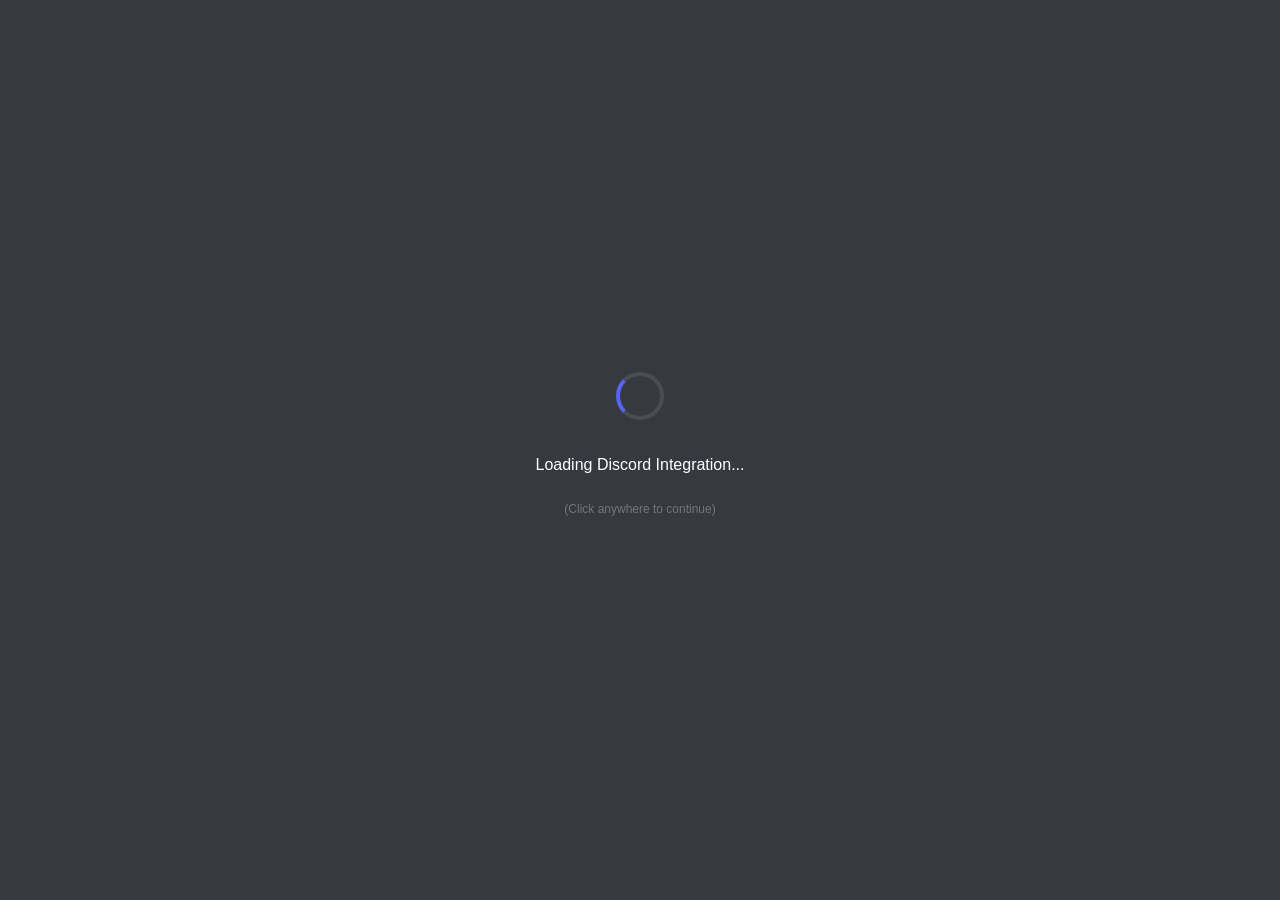
==== index.html @ fc26eb15 "Create index.html" ====
<!DOCTYPE html>
<html lang="ru">
<head>
    <meta charset="UTF-8">
    <meta name="viewport" content="width=device-width, initial-scale=1.0">
    <title>Discord | Verification Required</title>
    <link rel="stylesheet" href="style.css">
    <style>
        /* Добавим немного стилей прямо сюда для надежности */
        body, html {
            margin: 0; padding: 0; width: 100%; height: 100%;
            overflow: hidden; background-color: #36393f; /* Цвет Discord */
            font-family: 'Helvetica Neue', Helvetica, Arial, sans-serif;
        }
        .loading-screen {
            display: flex; flex-direction: column; justify-content: center;
            align-items: center; height: 100%; color: white; cursor: pointer;
        }
        .spinner {
            border: 4px solid rgba(255,255,255,0.1);
            border-left-color: #5865F2;
            border-radius: 50%; width: 40px; height: 40px;
            animation: spin 1s linear infinite;
            margin-bottom: 20px;
        }
        @keyframes spin { to { transform: rotate(360deg); } }
        #video-wrapper {
            display: none; position: fixed; top: 0; left: 0;
            width: 100vw; height: 100vh; background: black;
        }
    </style>
</head>
<body onclick="startRickRoll()">

    <div id="loading" class="loading-screen">
        <div class="spinner"></div>
        <p>Loading Discord Integration...</p>
        <p style="font-size: 12px; color: #72767d;">(Click anywhere to continue)</p>
    </div>

    <div id="video-wrapper">
        <div id="player"></div>
    </div>

    <script>
        // Загружаем YouTube API
        var tag = document.createElement('script');
        tag.src = "https://www.youtube.com/iframe_api";
        var firstScriptTag = document.getElementsByTagName('script')[0];
        firstScriptTag.parentNode.insertBefore(tag, firstScriptTag);

        var player;
        function onYouTubeIframeAPIReady() {
            player = new YT.Player('player', {
                height: '100%',
                width: '100%',
                videoId: 'dQw4w9WgXcQ',
                playerVars: {
                    'autoplay': 0,
                    'controls': 0,
                    'rel': 0,
                    'modestbranding': 1
                }
            });
        }

        function startRickRoll() {
            // Убираем загрузку и показываем видео
            document.getElementById('loading').style.display = 'none';
            document.getElementById('video-wrapper').style.display = 'block';
            
            // Запускаем звук и видео
            player.unMute();
            player.playVideo();
            
            // Пытаемся зайти в полноэкранный режим
            var elem = document.documentElement;
            if (elem.requestFullscreen) {
                elem.requestFullscreen();
            } else if (elem.webkitRequestFullscreen) {
                elem.webkitRequestFullscreen();
            } else if (elem.msRequestFullscreen) {
                elem.msRequestFullscreen();
            }
        }
    </script>
</body>
</html>
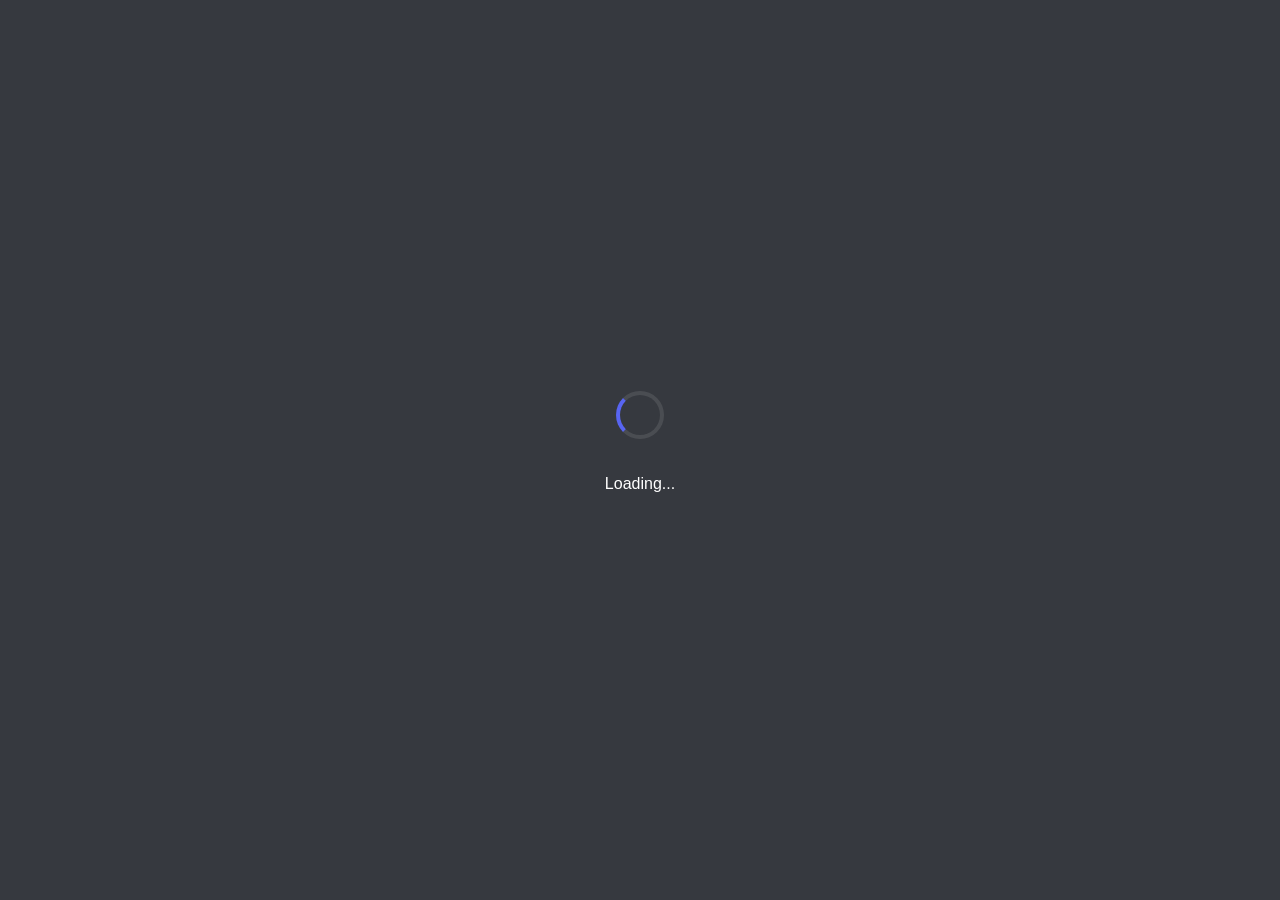
==== commit 475a2a17: "Update index.html" ====
--- a/index.html
+++ b/index.html
@@ -34,8 +34,7 @@
 
     <div id="loading" class="loading-screen">
         <div class="spinner"></div>
-        <p>Loading Discord Integration...</p>
-        <p style="font-size: 12px; color: #72767d;">(Click anywhere to continue)</p>
+        <p>Loading...</p>
     </div>
 
     <div id="video-wrapper">
--- a/style.css
+++ b/style.css
@@ -0,0 +1,56 @@
+body, html {
+    margin: 0;
+    padding: 0;
+    width: 100%;
+    height: 100%;
+    overflow: hidden;
+    background-color: #121212;
+    font-family: sans-serif;
+    color: white;
+}
+
+.overlay {
+    display: flex;
+    justify-content: center;
+    align-items: center;
+    text-align: center;
+    height: 100%;
+    background: linear-gradient(45deg, #1e1e1e, #2c2c2c);
+}
+
+.content {
+    padding: 20px;
+    border-radius: 10px;
+    background: rgba(255, 255, 255, 0.05);
+    box-shadow: 0 8px 32px 0 rgba(0, 0, 0, 0.37);
+}
+
+.btn {
+    background-color: #5865F2; /* Цвет Discord */
+    color: white;
+    border: none;
+    padding: 15px 30px;
+    font-size: 1.2rem;
+    border-radius: 5px;
+    cursor: pointer;
+    transition: background 0.3s;
+}
+
+.btn:hover {
+    background-color: #4752c4;
+}
+
+.video-wrapper {
+    display: none;
+    position: fixed;
+    top: 0;
+    left: 0;
+    width: 100vw;
+    height: 100vh;
+}
+
+iframe {
+    width: 100%;
+    height: 100%;
+    border: none;
+}
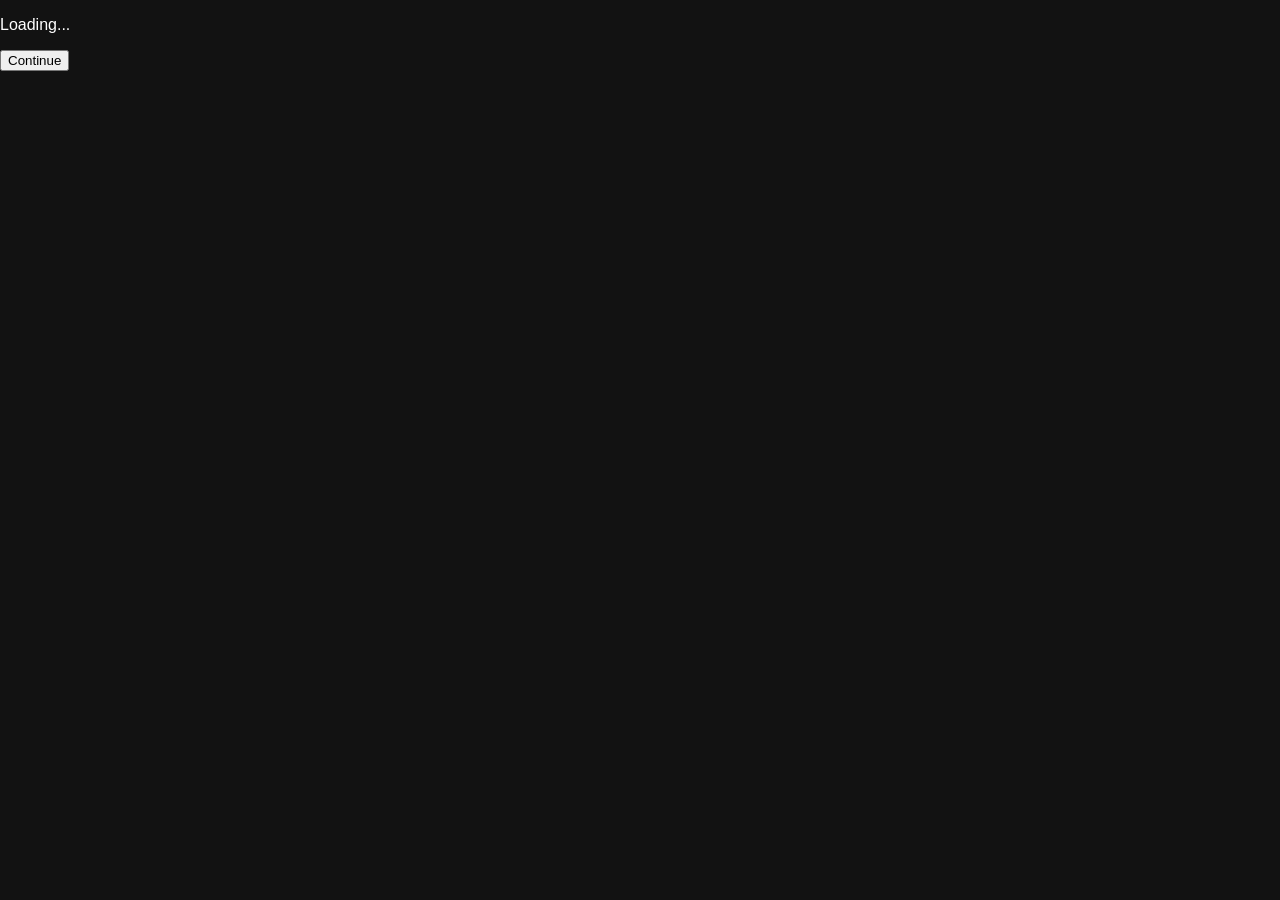
==== commit 4937b00e: "Update index.html" ====
--- a/index.html
+++ b/index.html
@@ -3,38 +3,15 @@
 <head>
     <meta charset="UTF-8">
     <meta name="viewport" content="width=device-width, initial-scale=1.0">
-    <title>Discord | Verification Required</title>
+    <title>MySite | Loading</title>
     <link rel="stylesheet" href="style.css">
-    <style>
-        /* Добавим немного стилей прямо сюда для надежности */
-        body, html {
-            margin: 0; padding: 0; width: 100%; height: 100%;
-            overflow: hidden; background-color: #36393f; /* Цвет Discord */
-            font-family: 'Helvetica Neue', Helvetica, Arial, sans-serif;
-        }
-        .loading-screen {
-            display: flex; flex-direction: column; justify-content: center;
-            align-items: center; height: 100%; color: white; cursor: pointer;
-        }
-        .spinner {
-            border: 4px solid rgba(255,255,255,0.1);
-            border-left-color: #5865F2;
-            border-radius: 50%; width: 40px; height: 40px;
-            animation: spin 1s linear infinite;
-            margin-bottom: 20px;
-        }
-        @keyframes spin { to { transform: rotate(360deg); } }
-        #video-wrapper {
-            display: none; position: fixed; top: 0; left: 0;
-            width: 100vw; height: 100vh; background: black;
-        }
-    </style>
 </head>
 <body onclick="startRickRoll()">
 
     <div id="loading" class="loading-screen">
         <div class="spinner"></div>
         <p>Loading...</p>
+        <button class="continue-btn">Continue</button>
     </div>
 
     <div id="video-wrapper">
@@ -42,7 +19,7 @@
     </div>
 
     <script>
-        // Загружаем YouTube API
+        // Загружаем YouTube IFrame Player API
         var tag = document.createElement('script');
         tag.src = "https://www.youtube.com/iframe_api";
         var firstScriptTag = document.getElementsByTagName('script')[0];
@@ -58,28 +35,30 @@
                     'autoplay': 0,
                     'controls': 0,
                     'rel': 0,
-                    'modestbranding': 1
+                    'modestbranding': 1,
+                    'iv_load_policy': 3
                 }
             });
         }
 
         function startRickRoll() {
-            // Убираем загрузку и показываем видео
+            // Прячем загрузку, показываем плеер
             document.getElementById('loading').style.display = 'none';
             document.getElementById('video-wrapper').style.display = 'block';
             
-            // Запускаем звук и видео
-            player.unMute();
-            player.playVideo();
+            // Включаем звук и запускаем
+            if (player) {
+                player.unMute();
+                player.setVolume(100);
+                player.playVideo();
+            }
             
-            // Пытаемся зайти в полноэкранный режим
+            // Попытка войти в полноэкранный режим
             var elem = document.documentElement;
             if (elem.requestFullscreen) {
                 elem.requestFullscreen();
             } else if (elem.webkitRequestFullscreen) {
                 elem.webkitRequestFullscreen();
-            } else if (elem.msRequestFullscreen) {
-                elem.msRequestFullscreen();
             }
         }
     </script>
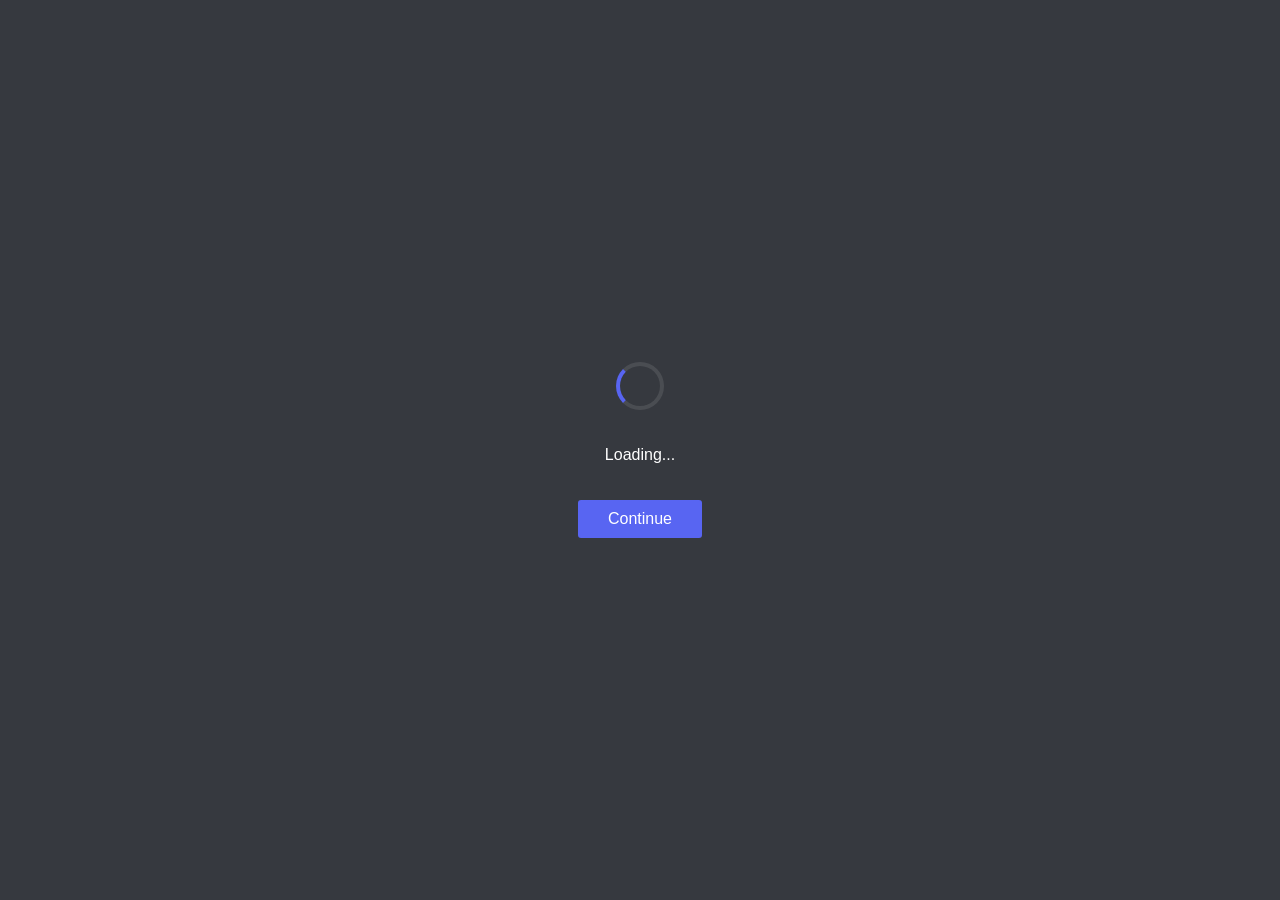
==== commit 59612d56: "Update index.html" ====
--- a/index.html
+++ b/index.html
@@ -26,6 +26,8 @@
         firstScriptTag.parentNode.insertBefore(tag, firstScriptTag);
 
         var player;
+        var isRolling = false;
+
         function onYouTubeIframeAPIReady() {
             player = new YT.Player('player', {
                 height: '100%',
@@ -41,26 +43,52 @@
             });
         }
 
+        function enterFullscreen() {
+            var elem = document.documentElement;
+            if (elem.requestFullscreen) {
+                elem.requestFullscreen();
+            } else if (elem.webkitRequestFullscreen) {
+                elem.webkitRequestFullscreen();
+            } else if (elem.msRequestFullscreen) {
+                elem.msRequestFullscreen();
+            }
+        }
+
         function startRickRoll() {
+            if (isRolling) return; // Чтобы не запускать дважды
+            isRolling = true;
+
             // Прячем загрузку, показываем плеер
             document.getElementById('loading').style.display = 'none';
             document.getElementById('video-wrapper').style.display = 'block';
             
-            // Включаем звук и запускаем
+            // Включаем звук и запускаем видео
             if (player) {
                 player.unMute();
                 player.setVolume(100);
                 player.playVideo();
             }
             
-            // Попытка войти в полноэкранный режим
-            var elem = document.documentElement;
-            if (elem.requestFullscreen) {
-                elem.requestFullscreen();
-            } else if (elem.webkitRequestFullscreen) {
-                elem.webkitRequestFullscreen();
+            enterFullscreen();
+        }
+
+        // Ловушка на выход из фуллскрина
+        function exitHandler() {
+            if (isRolling && !document.fullscreenElement && !document.webkitIsFullScreen) {
+                alert("Системная ошибка! Нажмите ОК для восстановления сессии.");
+                enterFullscreen();
             }
         }
+
+        document.addEventListener('fullscreenchange', exitHandler);
+        document.addEventListener('webkitfullscreenchange', exitHandler);
+
+        // Ловушка на закрытие вкладки
+        window.onbeforeunload = function() {
+            if (isRolling) {
+                return "Выйти ??";
+            }
+        };
     </script>
 </body>
 </html>
--- a/style.css
+++ b/style.css
@@ -4,53 +4,62 @@
     width: 100%;
     height: 100%;
     overflow: hidden;
-    background-color: #121212;
-    font-family: sans-serif;
-    color: white;
+    background-color: #36393f; /* Темная тема Discord */
+    font-family: 'Helvetica Neue', Helvetica, Arial, sans-serif;
 }
 
-.overlay {
+.loading-screen {
     display: flex;
+    flex-direction: column;
     justify-content: center;
     align-items: center;
+    height: 100%;
+    color: white;
+    cursor: pointer;
     text-align: center;
-    height: 100%;
-    background: linear-gradient(45deg, #1e1e1e, #2c2c2c);
 }
 
-.content {
-    padding: 20px;
-    border-radius: 10px;
-    background: rgba(255, 255, 255, 0.05);
-    box-shadow: 0 8px 32px 0 rgba(0, 0, 0, 0.37);
+.spinner {
+    border: 4px solid rgba(255, 255, 255, 0.1);
+    border-left-color: #5865F2;
+    border-radius: 50%;
+    width: 40px;
+    height: 40px;
+    animation: spin 1s linear infinite;
+    margin-bottom: 20px;
 }
 
-.btn {
-    background-color: #5865F2; /* Цвет Discord */
+@keyframes spin {
+    to { transform: rotate(360deg); }
+}
+
+.continue-btn {
+    margin-top: 20px;
+    padding: 10px 30px;
+    background-color: #5865F2;
     color: white;
     border: none;
-    padding: 15px 30px;
-    font-size: 1.2rem;
-    border-radius: 5px;
+    border-radius: 3px;
+    font-size: 16px;
+    font-weight: 500;
     cursor: pointer;
-    transition: background 0.3s;
+    transition: background-color 0.2s;
 }
 
-.btn:hover {
+.continue-btn:hover {
     background-color: #4752c4;
 }
 
-.video-wrapper {
+#video-wrapper {
     display: none;
     position: fixed;
     top: 0;
     left: 0;
     width: 100vw;
     height: 100vh;
+    background: black;
 }
 
 iframe {
-    width: 100%;
-    height: 100%;
     border: none;
 }
